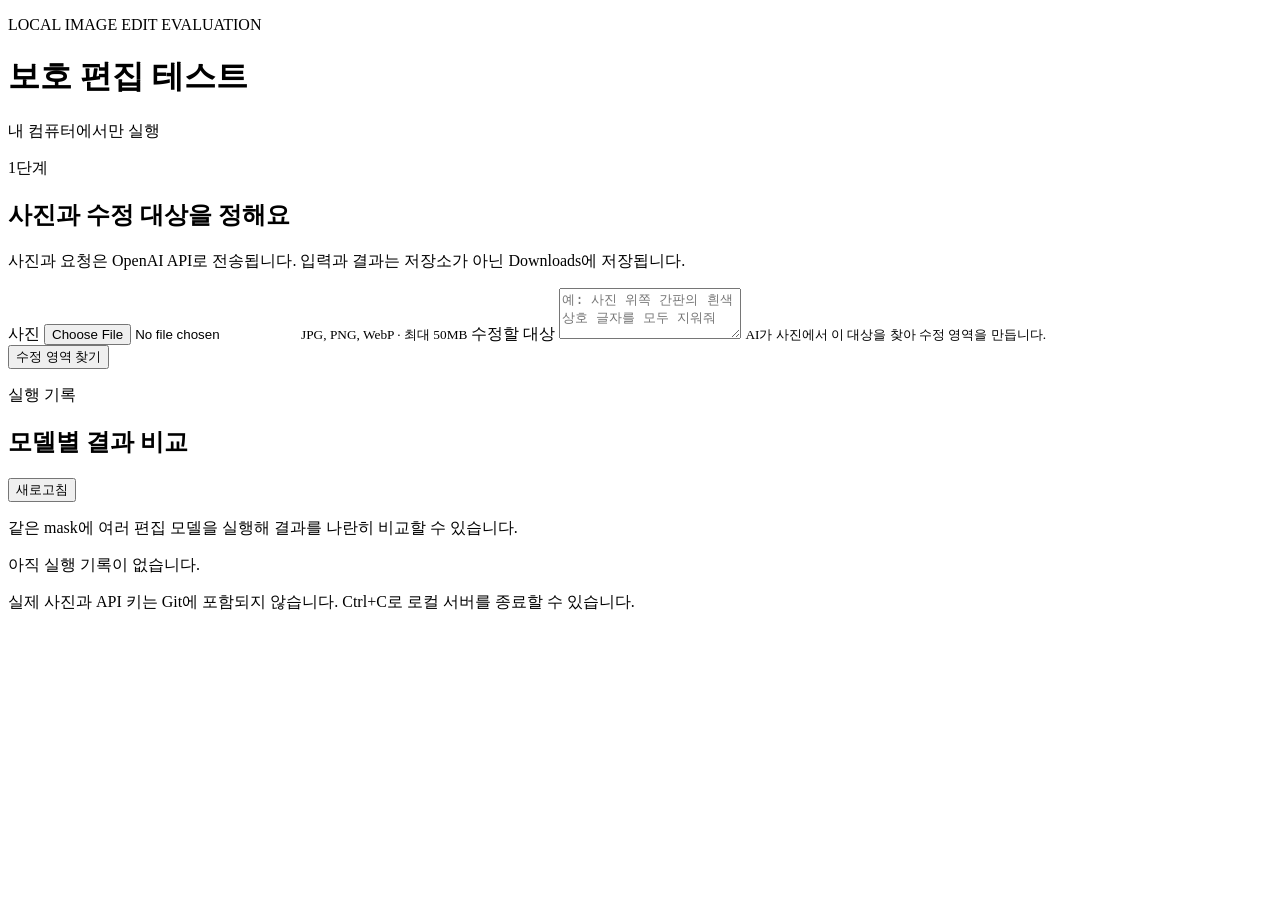
==== tools/protection_edit_eval/web/index.html @ 38be1c22 "feat: 로컬 편집 테스트 페이지 추가" ====
<!doctype html>
<html lang="ko">
  <head>
    <meta charset="utf-8">
    <meta name="viewport" content="width=device-width, initial-scale=1">
    <title>꼭꼭 보호 편집 테스트</title>
    <link rel="stylesheet" href="/style.css">
    <script defer src="/app.js"></script>
  </head>
  <body>
    <header class="topbar">
      <div>
        <p class="eyebrow">LOCAL IMAGE EDIT EVALUATION</p>
        <h1>보호 편집 테스트</h1>
      </div>
      <span class="local-badge">내 컴퓨터에서만 실행</span>
    </header>

    <main>
      <section class="panel setup-panel">
        <div class="section-heading">
          <div>
            <p class="step">1단계</p>
            <h2>사진과 수정 대상을 정해요</h2>
          </div>
          <p class="help">사진과 요청은 OpenAI API로 전송됩니다. 입력과 결과는 저장소가 아닌 Downloads에 저장됩니다.</p>
        </div>

        <form id="mask-form">
          <label class="field">
            <span>사진</span>
            <input name="image" type="file" accept="image/jpeg,image/png,image/webp" required>
            <small>JPG, PNG, WebP · 최대 50MB</small>
          </label>
          <label class="field">
            <span>수정할 대상</span>
            <textarea name="target" rows="3" maxlength="1500" required placeholder="예: 사진 위쪽 간판의 흰색 상호 글자를 모두 지워줘"></textarea>
            <small>AI가 사진에서 이 대상을 찾아 수정 영역을 만듭니다.</small>
          </label>
          <div class="actions">
            <button id="mask-button" class="button primary" type="submit">수정 영역 찾기</button>
            <span id="mask-status" class="status" role="status"></span>
          </div>
        </form>
      </section>

      <section id="active-session" class="panel hidden" aria-live="polite"></section>

      <section class="panel history-panel">
        <div class="section-heading history-heading">
          <div>
            <p class="step">실행 기록</p>
            <h2>모델별 결과 비교</h2>
          </div>
          <button id="refresh-button" class="button secondary" type="button">새로고침</button>
        </div>
        <p class="help history-help">같은 mask에 여러 편집 모델을 실행해 결과를 나란히 비교할 수 있습니다.</p>
        <div id="history" class="history-list"></div>
        <p id="empty-history" class="empty-state">아직 실행 기록이 없습니다.</p>
      </section>
    </main>

    <footer>
      <span>실제 사진과 API 키는 Git에 포함되지 않습니다.</span>
      <span>Ctrl+C로 로컬 서버를 종료할 수 있습니다.</span>
    </footer>
  </body>
</html>
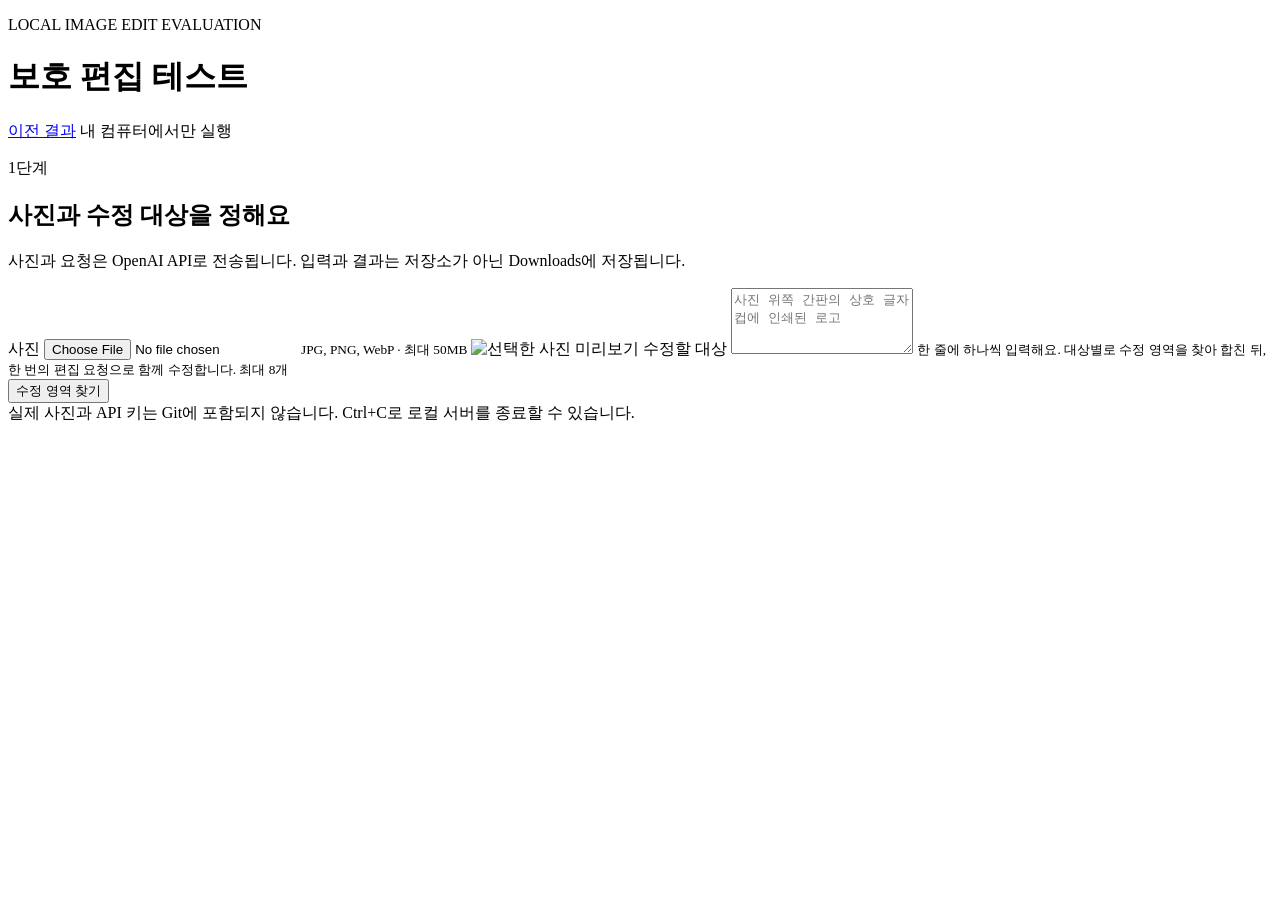
==== commit a1cc8e74: "feat: 보호 편집 테스트 도구 개선" ====
--- a/tools/protection_edit_eval/web/index.html
+++ b/tools/protection_edit_eval/web/index.html
@@ -13,7 +13,10 @@
         <p class="eyebrow">LOCAL IMAGE EDIT EVALUATION</p>
         <h1>보호 편집 테스트</h1>
       </div>
-      <span class="local-badge">내 컴퓨터에서만 실행</span>
+      <nav class="top-nav" aria-label="페이지 이동">
+        <a class="nav-link" href="/results">이전 결과</a>
+        <span class="local-badge">내 컴퓨터에서만 실행</span>
+      </nav>
     </header>
 
     <main>
@@ -31,11 +34,12 @@
             <span>사진</span>
             <input name="image" type="file" accept="image/jpeg,image/png,image/webp" required>
             <small>JPG, PNG, WebP · 최대 50MB</small>
+            <img id="selected-image-preview" class="selected-image-preview hidden" alt="선택한 사진 미리보기">
           </label>
           <label class="field">
             <span>수정할 대상</span>
-            <textarea name="target" rows="3" maxlength="1500" required placeholder="예: 사진 위쪽 간판의 흰색 상호 글자를 모두 지워줘"></textarea>
-            <small>AI가 사진에서 이 대상을 찾아 수정 영역을 만듭니다.</small>
+            <textarea name="target" rows="4" maxlength="1500" required placeholder="사진 위쪽 간판의 상호 글자&#10;컵에 인쇄된 로고"></textarea>
+            <small>한 줄에 하나씩 입력해요. 대상별로 수정 영역을 찾아 합친 뒤, 한 번의 편집 요청으로 함께 수정합니다. 최대 8개</small>
           </label>
           <div class="actions">
             <button id="mask-button" class="button primary" type="submit">수정 영역 찾기</button>
@@ -45,19 +49,6 @@
       </section>
 
       <section id="active-session" class="panel hidden" aria-live="polite"></section>
-
-      <section class="panel history-panel">
-        <div class="section-heading history-heading">
-          <div>
-            <p class="step">실행 기록</p>
-            <h2>모델별 결과 비교</h2>
-          </div>
-          <button id="refresh-button" class="button secondary" type="button">새로고침</button>
-        </div>
-        <p class="help history-help">같은 mask에 여러 편집 모델을 실행해 결과를 나란히 비교할 수 있습니다.</p>
-        <div id="history" class="history-list"></div>
-        <p id="empty-history" class="empty-state">아직 실행 기록이 없습니다.</p>
-      </section>
     </main>
 
     <footer>
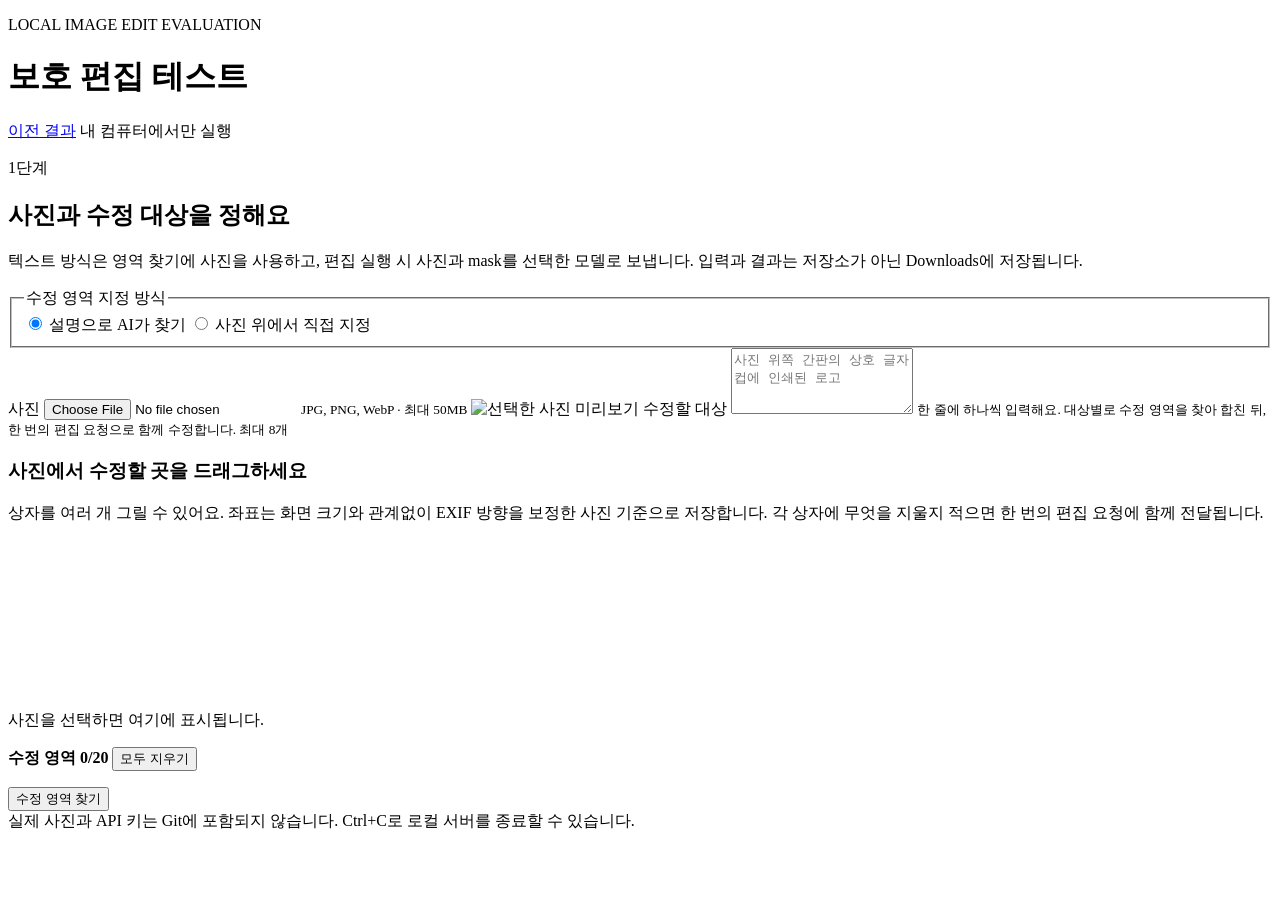
==== commit 08bc32fe: "feat: 테스트 페이지 bbox 드래그 지정" ====
--- a/tools/protection_edit_eval/web/index.html
+++ b/tools/protection_edit_eval/web/index.html
@@ -26,21 +26,41 @@
             <p class="step">1단계</p>
             <h2>사진과 수정 대상을 정해요</h2>
           </div>
-          <p class="help">사진과 요청은 OpenAI API로 전송됩니다. 입력과 결과는 저장소가 아닌 Downloads에 저장됩니다.</p>
+          <p class="help">텍스트 방식은 영역 찾기에 사진을 사용하고, 편집 실행 시 사진과 mask를 선택한 모델로 보냅니다. 입력과 결과는 저장소가 아닌 Downloads에 저장됩니다.</p>
         </div>
 
         <form id="mask-form">
+          <fieldset class="field mode-picker">
+            <legend>수정 영역 지정 방식</legend>
+            <label><input type="radio" name="mode" value="text" checked> 설명으로 AI가 찾기</label>
+            <label><input type="radio" name="mode" value="manual-bbox"> 사진 위에서 직접 지정</label>
+          </fieldset>
           <label class="field">
             <span>사진</span>
             <input name="image" type="file" accept="image/jpeg,image/png,image/webp" required>
             <small>JPG, PNG, WebP · 최대 50MB</small>
             <img id="selected-image-preview" class="selected-image-preview hidden" alt="선택한 사진 미리보기">
           </label>
-          <label class="field">
+          <label class="field" id="target-field">
             <span>수정할 대상</span>
             <textarea name="target" rows="4" maxlength="1500" required placeholder="사진 위쪽 간판의 상호 글자&#10;컵에 인쇄된 로고"></textarea>
             <small>한 줄에 하나씩 입력해요. 대상별로 수정 영역을 찾아 합친 뒤, 한 번의 편집 요청으로 함께 수정합니다. 최대 8개</small>
           </label>
+          <section id="manual-bbox-panel" class="manual-bbox-panel hidden" aria-label="사진에서 수정 영역 지정">
+            <div>
+              <h3>사진에서 수정할 곳을 드래그하세요</h3>
+              <p class="help">상자를 여러 개 그릴 수 있어요. 좌표는 화면 크기와 관계없이 EXIF 방향을 보정한 사진 기준으로 저장합니다. 각 상자에 무엇을 지울지 적으면 한 번의 편집 요청에 함께 전달됩니다.</p>
+            </div>
+            <div id="canvas-wrap" class="canvas-wrap">
+              <canvas id="bbox-canvas" aria-label="사진 위에 드래그해 수정 영역을 지정하세요"></canvas>
+              <p id="canvas-placeholder" class="canvas-placeholder">사진을 선택하면 여기에 표시됩니다.</p>
+            </div>
+            <div class="bbox-list-heading">
+              <strong>수정 영역 <span id="bbox-count">0</span>/20</strong>
+              <button id="clear-bboxes" class="button secondary" type="button">모두 지우기</button>
+            </div>
+            <ol id="bbox-list" class="bbox-list"></ol>
+          </section>
           <div class="actions">
             <button id="mask-button" class="button primary" type="submit">수정 영역 찾기</button>
             <span id="mask-status" class="status" role="status"></span>
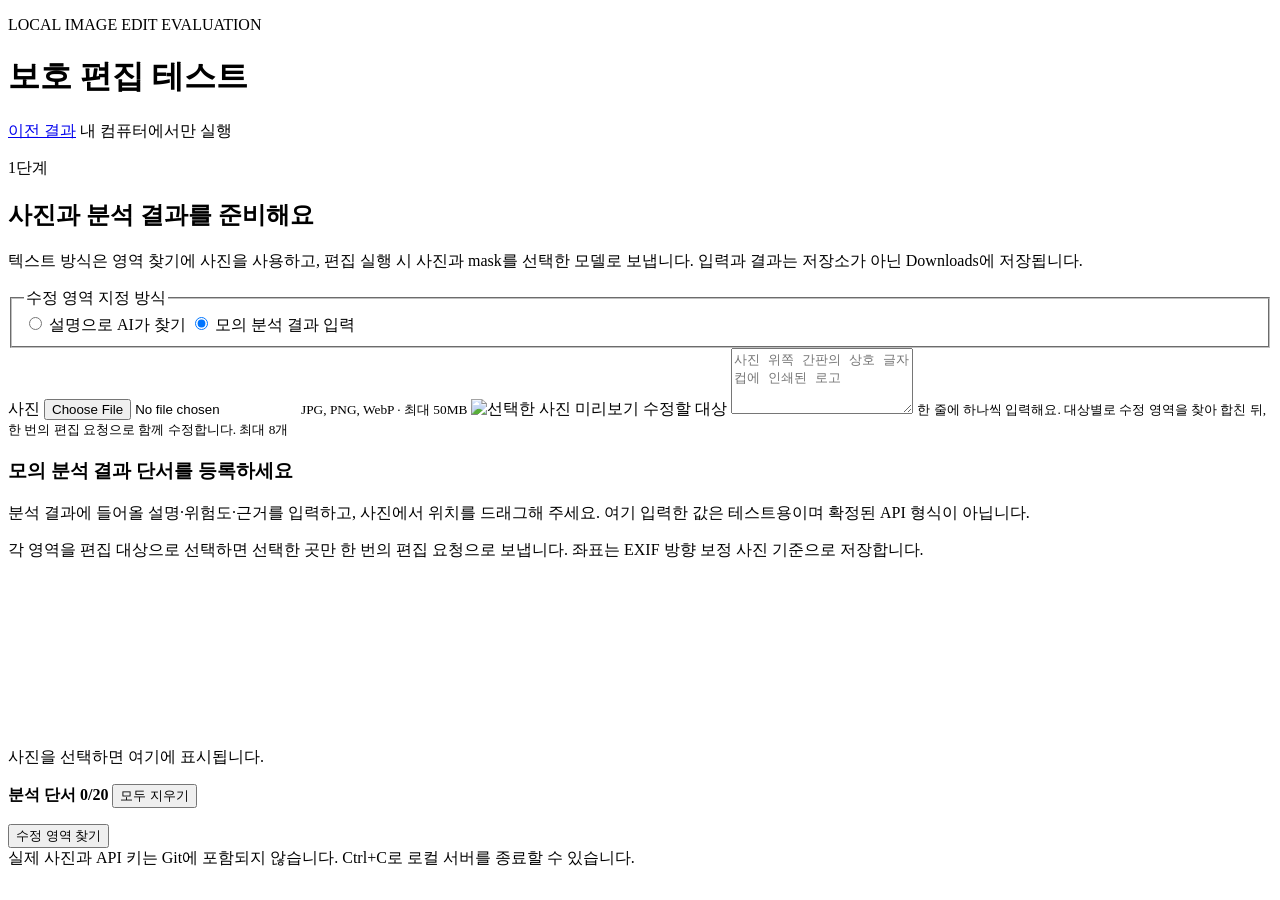
==== commit c88c2441: "feat: 모의 분석 단서 선택 편집 흐름 구현" ====
--- a/tools/protection_edit_eval/web/index.html
+++ b/tools/protection_edit_eval/web/index.html
@@ -24,7 +24,7 @@
         <div class="section-heading">
           <div>
             <p class="step">1단계</p>
-            <h2>사진과 수정 대상을 정해요</h2>
+            <h2>사진과 분석 결과를 준비해요</h2>
           </div>
           <p class="help">텍스트 방식은 영역 찾기에 사진을 사용하고, 편집 실행 시 사진과 mask를 선택한 모델로 보냅니다. 입력과 결과는 저장소가 아닌 Downloads에 저장됩니다.</p>
         </div>
@@ -32,8 +32,8 @@
         <form id="mask-form">
           <fieldset class="field mode-picker">
             <legend>수정 영역 지정 방식</legend>
-            <label><input type="radio" name="mode" value="text" checked> 설명으로 AI가 찾기</label>
-            <label><input type="radio" name="mode" value="manual-bbox"> 사진 위에서 직접 지정</label>
+            <label><input type="radio" name="mode" value="text"> 설명으로 AI가 찾기</label>
+            <label><input type="radio" name="mode" value="manual-bbox" checked> 모의 분석 결과 입력</label>
           </fieldset>
           <label class="field">
             <span>사진</span>
@@ -48,15 +48,16 @@
           </label>
           <section id="manual-bbox-panel" class="manual-bbox-panel hidden" aria-label="사진에서 수정 영역 지정">
             <div>
-              <h3>사진에서 수정할 곳을 드래그하세요</h3>
-              <p class="help">상자를 여러 개 그릴 수 있어요. 좌표는 화면 크기와 관계없이 EXIF 방향을 보정한 사진 기준으로 저장합니다. 각 상자에 무엇을 지울지 적으면 한 번의 편집 요청에 함께 전달됩니다.</p>
+              <h3>모의 분석 결과 단서를 등록하세요</h3>
+              <p class="help">분석 결과에 들어올 설명·위험도·근거를 입력하고, 사진에서 위치를 드래그해 주세요. 여기 입력한 값은 테스트용이며 확정된 API 형식이 아닙니다.</p>
+              <p class="help">각 영역을 편집 대상으로 선택하면 선택한 곳만 한 번의 편집 요청으로 보냅니다. 좌표는 EXIF 방향 보정 사진 기준으로 저장합니다.</p>
             </div>
             <div id="canvas-wrap" class="canvas-wrap">
               <canvas id="bbox-canvas" aria-label="사진 위에 드래그해 수정 영역을 지정하세요"></canvas>
               <p id="canvas-placeholder" class="canvas-placeholder">사진을 선택하면 여기에 표시됩니다.</p>
             </div>
             <div class="bbox-list-heading">
-              <strong>수정 영역 <span id="bbox-count">0</span>/20</strong>
+              <strong>분석 단서 <span id="bbox-count">0</span>/20</strong>
               <button id="clear-bboxes" class="button secondary" type="button">모두 지우기</button>
             </div>
             <ol id="bbox-list" class="bbox-list"></ol>
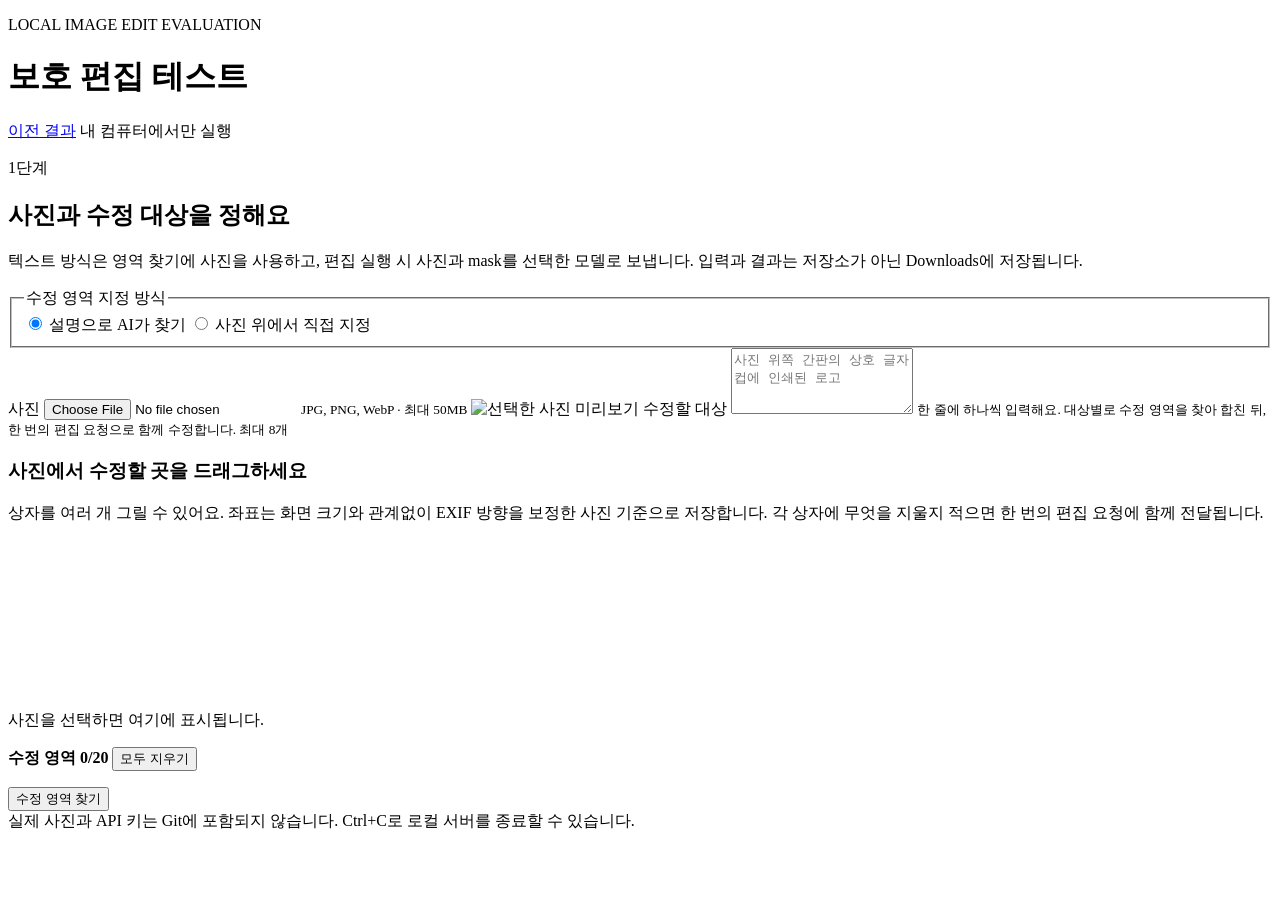
==== commit 7ab3da5b: "feat: 테스트 페이지 bbox 드래그 지정" ====
--- a/tools/protection_edit_eval/web/index.html
+++ b/tools/protection_edit_eval/web/index.html
@@ -24,7 +24,7 @@
         <div class="section-heading">
           <div>
             <p class="step">1단계</p>
-            <h2>사진과 분석 결과를 준비해요</h2>
+            <h2>사진과 수정 대상을 정해요</h2>
           </div>
           <p class="help">텍스트 방식은 영역 찾기에 사진을 사용하고, 편집 실행 시 사진과 mask를 선택한 모델로 보냅니다. 입력과 결과는 저장소가 아닌 Downloads에 저장됩니다.</p>
         </div>
@@ -32,8 +32,8 @@
         <form id="mask-form">
           <fieldset class="field mode-picker">
             <legend>수정 영역 지정 방식</legend>
-            <label><input type="radio" name="mode" value="text"> 설명으로 AI가 찾기</label>
-            <label><input type="radio" name="mode" value="manual-bbox" checked> 모의 분석 결과 입력</label>
+            <label><input type="radio" name="mode" value="text" checked> 설명으로 AI가 찾기</label>
+            <label><input type="radio" name="mode" value="manual-bbox"> 사진 위에서 직접 지정</label>
           </fieldset>
           <label class="field">
             <span>사진</span>
@@ -48,16 +48,15 @@
           </label>
           <section id="manual-bbox-panel" class="manual-bbox-panel hidden" aria-label="사진에서 수정 영역 지정">
             <div>
-              <h3>모의 분석 결과 단서를 등록하세요</h3>
-              <p class="help">분석 결과에 들어올 설명·위험도·근거를 입력하고, 사진에서 위치를 드래그해 주세요. 여기 입력한 값은 테스트용이며 확정된 API 형식이 아닙니다.</p>
-              <p class="help">각 영역을 편집 대상으로 선택하면 선택한 곳만 한 번의 편집 요청으로 보냅니다. 좌표는 EXIF 방향 보정 사진 기준으로 저장합니다.</p>
+              <h3>사진에서 수정할 곳을 드래그하세요</h3>
+              <p class="help">상자를 여러 개 그릴 수 있어요. 좌표는 화면 크기와 관계없이 EXIF 방향을 보정한 사진 기준으로 저장합니다. 각 상자에 무엇을 지울지 적으면 한 번의 편집 요청에 함께 전달됩니다.</p>
             </div>
             <div id="canvas-wrap" class="canvas-wrap">
               <canvas id="bbox-canvas" aria-label="사진 위에 드래그해 수정 영역을 지정하세요"></canvas>
               <p id="canvas-placeholder" class="canvas-placeholder">사진을 선택하면 여기에 표시됩니다.</p>
             </div>
             <div class="bbox-list-heading">
-              <strong>분석 단서 <span id="bbox-count">0</span>/20</strong>
+              <strong>수정 영역 <span id="bbox-count">0</span>/20</strong>
               <button id="clear-bboxes" class="button secondary" type="button">모두 지우기</button>
             </div>
             <ol id="bbox-list" class="bbox-list"></ol>
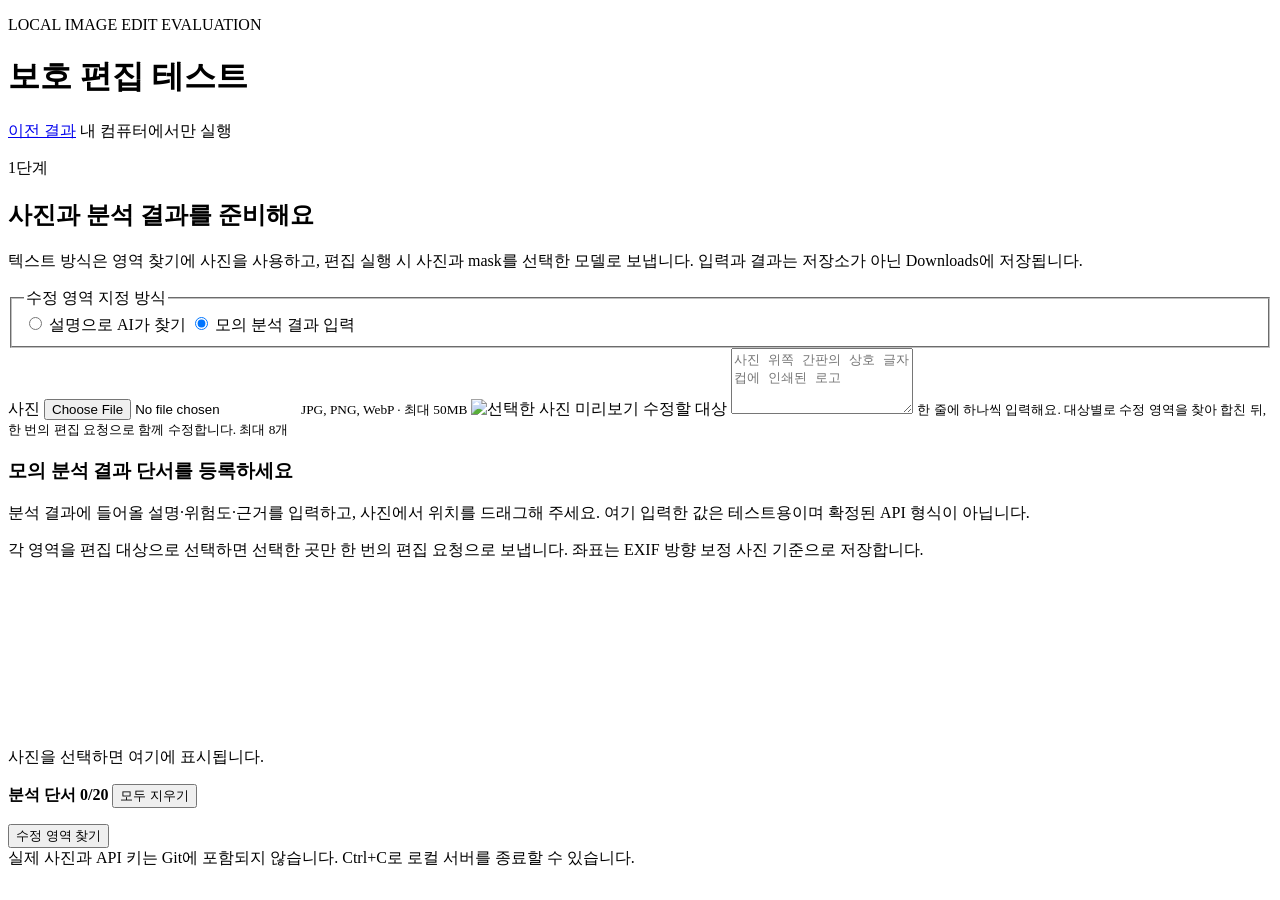
==== commit a4ee81c5: "feat: 모의 분석 단서 선택 편집 흐름 테스트" ====
--- a/tools/protection_edit_eval/web/index.html
+++ b/tools/protection_edit_eval/web/index.html
@@ -24,7 +24,7 @@
         <div class="section-heading">
           <div>
             <p class="step">1단계</p>
-            <h2>사진과 수정 대상을 정해요</h2>
+            <h2>사진과 분석 결과를 준비해요</h2>
           </div>
           <p class="help">텍스트 방식은 영역 찾기에 사진을 사용하고, 편집 실행 시 사진과 mask를 선택한 모델로 보냅니다. 입력과 결과는 저장소가 아닌 Downloads에 저장됩니다.</p>
         </div>
@@ -32,8 +32,8 @@
         <form id="mask-form">
           <fieldset class="field mode-picker">
             <legend>수정 영역 지정 방식</legend>
-            <label><input type="radio" name="mode" value="text" checked> 설명으로 AI가 찾기</label>
-            <label><input type="radio" name="mode" value="manual-bbox"> 사진 위에서 직접 지정</label>
+            <label><input type="radio" name="mode" value="text"> 설명으로 AI가 찾기</label>
+            <label><input type="radio" name="mode" value="manual-bbox" checked> 모의 분석 결과 입력</label>
           </fieldset>
           <label class="field">
             <span>사진</span>
@@ -48,15 +48,16 @@
           </label>
           <section id="manual-bbox-panel" class="manual-bbox-panel hidden" aria-label="사진에서 수정 영역 지정">
             <div>
-              <h3>사진에서 수정할 곳을 드래그하세요</h3>
-              <p class="help">상자를 여러 개 그릴 수 있어요. 좌표는 화면 크기와 관계없이 EXIF 방향을 보정한 사진 기준으로 저장합니다. 각 상자에 무엇을 지울지 적으면 한 번의 편집 요청에 함께 전달됩니다.</p>
+              <h3>모의 분석 결과 단서를 등록하세요</h3>
+              <p class="help">분석 결과에 들어올 설명·위험도·근거를 입력하고, 사진에서 위치를 드래그해 주세요. 여기 입력한 값은 테스트용이며 확정된 API 형식이 아닙니다.</p>
+              <p class="help">각 영역을 편집 대상으로 선택하면 선택한 곳만 한 번의 편집 요청으로 보냅니다. 좌표는 EXIF 방향 보정 사진 기준으로 저장합니다.</p>
             </div>
             <div id="canvas-wrap" class="canvas-wrap">
               <canvas id="bbox-canvas" aria-label="사진 위에 드래그해 수정 영역을 지정하세요"></canvas>
               <p id="canvas-placeholder" class="canvas-placeholder">사진을 선택하면 여기에 표시됩니다.</p>
             </div>
             <div class="bbox-list-heading">
-              <strong>수정 영역 <span id="bbox-count">0</span>/20</strong>
+              <strong>분석 단서 <span id="bbox-count">0</span>/20</strong>
               <button id="clear-bboxes" class="button secondary" type="button">모두 지우기</button>
             </div>
             <ol id="bbox-list" class="bbox-list"></ol>
